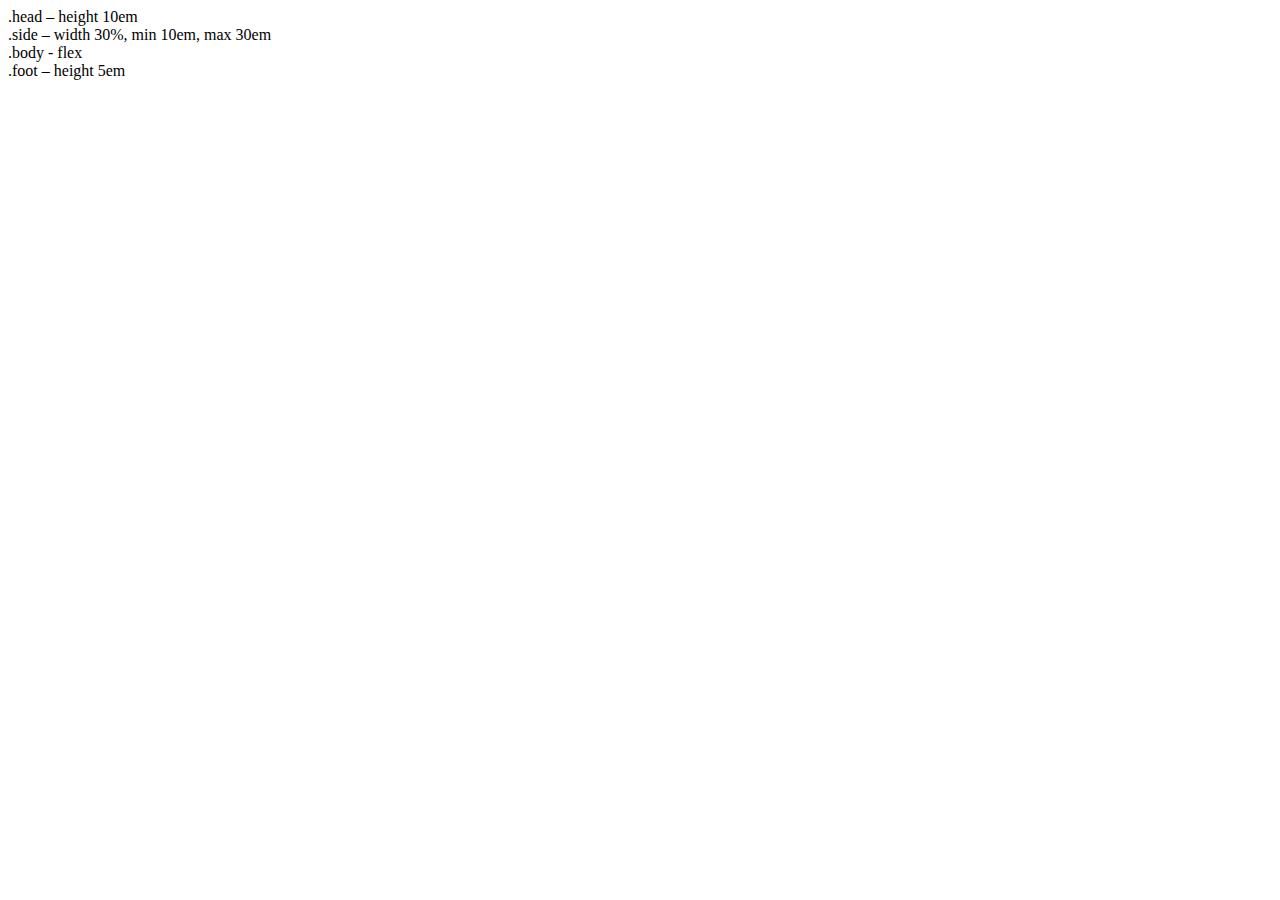
==== flexbox/index.html @ af5e98b7 "Uvodni commit" ====
<!doctype html>
<html lang="cs"> 

  <head>
    <meta charset="UTF-8">
    
    <title>Flexbox demo</title>

    <link rel="stylesheet" href="css/style.css" type="text/css">
  </head>
  
  <body>
  
    <div class="container">
      
      <div class="head">
        .head – height 10em
      </div>
      
      <div class="main">
        <div class="side">
          .side – width 30%, min 10em, max 30em
        </div>
        <div class="body">
          .body - flex
        </div>
      </div>
      
      <div class="foot">
        .foot – height 5em
      </div>  
      
    </div>
    
  </body>
    
</html>
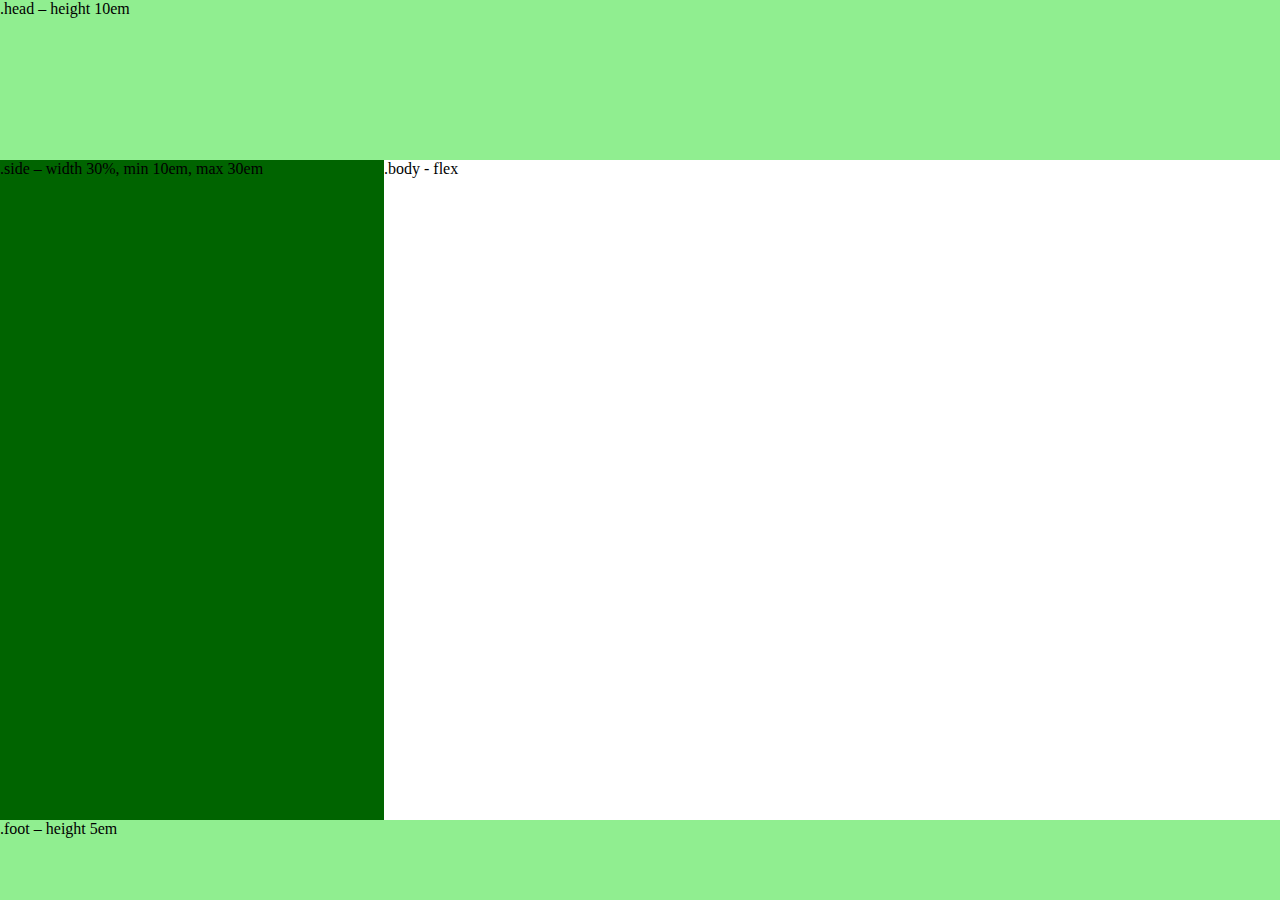
==== commit 1354ef3d: "Flexbox priklad" ====
--- a/flexbox/index.html
+++ b/flexbox/index.html
@@ -7,6 +7,16 @@
     <title>Flexbox demo</title>
 
     <link rel="stylesheet" href="css/style.css" type="text/css">
+    <script src="http://modernizr.com/downloads/modernizr-latest.js"></script>
+
+    <script>
+
+      if (!Modernizr.flexbox) {
+        // Najdi vysku okna a vloz ji do .container CSS
+      }
+
+    </script>
+
   </head>
   
   <body>
--- a/flexbox/css/style.css
+++ b/flexbox/css/style.css
@@ -0,0 +1,72 @@
+body {
+  margin: 0;
+}
+.container {
+  background: red;
+  height: 100vh;
+  display: -webkit-box;
+  display: -moz-box;
+  display: -webkit-flex;
+  display: -ms-flexbox;
+  display: flex;
+  -webkit-box-direction: normal;
+  -moz-box-direction: normal;
+  -webkit-box-orient: vertical;
+  -moz-box-orient: vertical;
+  -webkit-flex-direction: column;
+  -ms-flex-direction: column;
+  flex-direction: column;
+}
+.head {
+  height: 10em;
+  background: lightgreen;
+}
+.foot {
+  height: 5em;
+  background: lightgreen;
+}
+.main {
+  -webkit-box-flex: 1;
+  -moz-box-flex: 1;
+  -webkit-flex: 1;
+  -ms-flex: 1;
+  flex: 1;
+}
+.main {
+  display: -webkit-box;
+  display: -moz-box;
+  display: -webkit-flex;
+  display: -ms-flexbox;
+  display: flex;
+  -webkit-box-direction: normal;
+  -moz-box-direction: normal;
+  -webkit-box-orient: horizontal;
+  -moz-box-orient: horizontal;
+  -webkit-flex-direction: row;
+  -ms-flex-direction: row;
+  flex-direction: row;
+}
+.side {
+  background: darkgreen;
+  min-width: 10em;
+  max-width: 30em;
+  width: 30%;
+}
+.body {
+  background: white;
+  -webkit-box-flex: 1;
+  -moz-box-flex: 1;
+  -webkit-flex: 1;
+  -ms-flex: 1;
+  flex: 1;
+}
+.no-flexbox .side {
+  float: left;
+  min-width: auto;
+  max-width: auto;
+}
+.no-flexbox .body {
+  float: right;
+  width: 70%;
+}
+/*# sourceMappingURL=style.css.map */